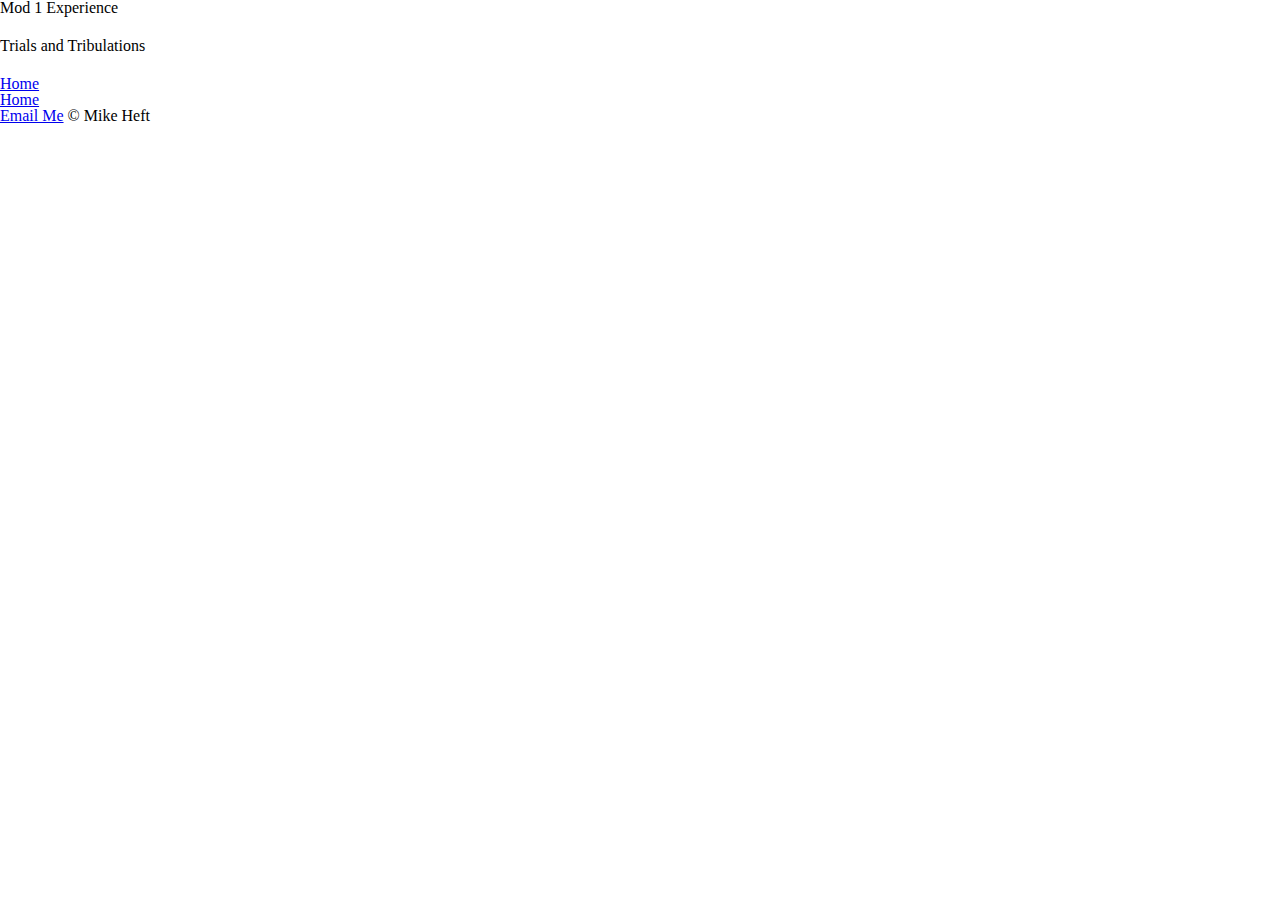
==== blog_001.html @ 327e2ddd "work on site" ====
<!DOCTYPE html>
<html lang="en">
  <head>
    <meta charset="utf-8" />
    <title>Mike Heft</title>
    <link rel="stylesheet" href="assets/stylesheets/styles.css">
  </head>
  <body>
    <header>
    <h1 href="index.html">Mod 1 Experience</h1>
    <h3>Trials and Tribulations</h3>
      <nav>
        <a href="index.html">Home</a>
      </nav>
    </header>
      
    <footer>
        <nav>
          <a href="index.html">Home</a>
        </nav>
      <a href="mailto:mikeheft@gmail.com?subject=Reaching%20Out">Email Me</a>
      <small>&copy; Mike Heft</small>
    </footer>
  </body>
</html>
---- assets/stylesheets/styles.css ----
/* http://meyerweb.com/eric/tools/css/reset/ 2. v2.0 | 20110126
  License: none (public domain)
*/

html, body, div, span, applet, object, iframe,
h1, h2, h3, h4, h5, h6, p, blockquote, pre,
a, abbr, acronym, address, big, cite, code,
del, dfn, em, img, ins, kbd, q, s, samp,
small, strike, strong, sub, sup, tt, var,
b, u, i, center,
dl, dt, dd, ol, ul, li,
fieldset, form, label, legend,
table, caption, tbody, tfoot, thead, tr, th, td,
article, aside, canvas, details, embed,
figure, figcaption, footer, header, hgroup,
menu, nav, output, ruby, section, summary,
time, mark, audio, video {
  margin: 0;
  padding: 0;
  border: 0;
  font-size: 100%;
  font: inherit;
  vertical-align: baseline;
}
/* HTML5 display-role reset for older browsers */
article, aside, details, figcaption, figure,
footer, header, hgroup, menu, nav, section {
  display: block;
}
body {
  line-height: 1;
}
ol, ul {
  list-style: none;
}
blockquote, q {
  quotes: none;
}
blockquote:before, blockquote:after,
q:before, q:after {
  content: '';
  content: none;
}
table {
  border-collapse: collapse;
  border-spacing: 0;
}
/*
======================================
Grid
======================================
*/

*,
*:before,
*:after {
  -webkit-box-sizing: border-box;
     -moz-box-sizing: border-box;
          box-sizing: border-box;
        }
.container {
  margin: 0 auto;
  padding-left: 30px;
  padding-right: 30px;
  width: 960px;
}
/*
======================================
Typogography
======================================
*/

h1, h3, h4, h5, p {
  margin-bottom: 22px;
}

/*
=====================================
Buttons
=====================================
*/
.btn {
  border-radius: 5px;
  display: inline-block;
  margin: 0;
}
.btn-alt {
  border: 1px solid #dfe2e5;
  padding: 10px 30px;
}

/*
===================================
Home
===================================
*/
.hero {
  padding: 20px 8-px 66px 80px;
}
section {
  float: left;
  margin: 0 1.5%;
  width: 63%;
}

aside {
  float: right;
  margin: 0 1.5%;
  width: 30%;
}
footer {
  clear: both;
}
/*
  ========================================
  Clearfix
  ========================================
*/
.group:before,
.group:after {
  content: "";
  display: table;
}
.group:after {
  clear: both;
}
.group {
  clear: both;
  *zoom: 1;
}
/*
===========
Primary header
=============
*/

.logo {
  float: left;
}
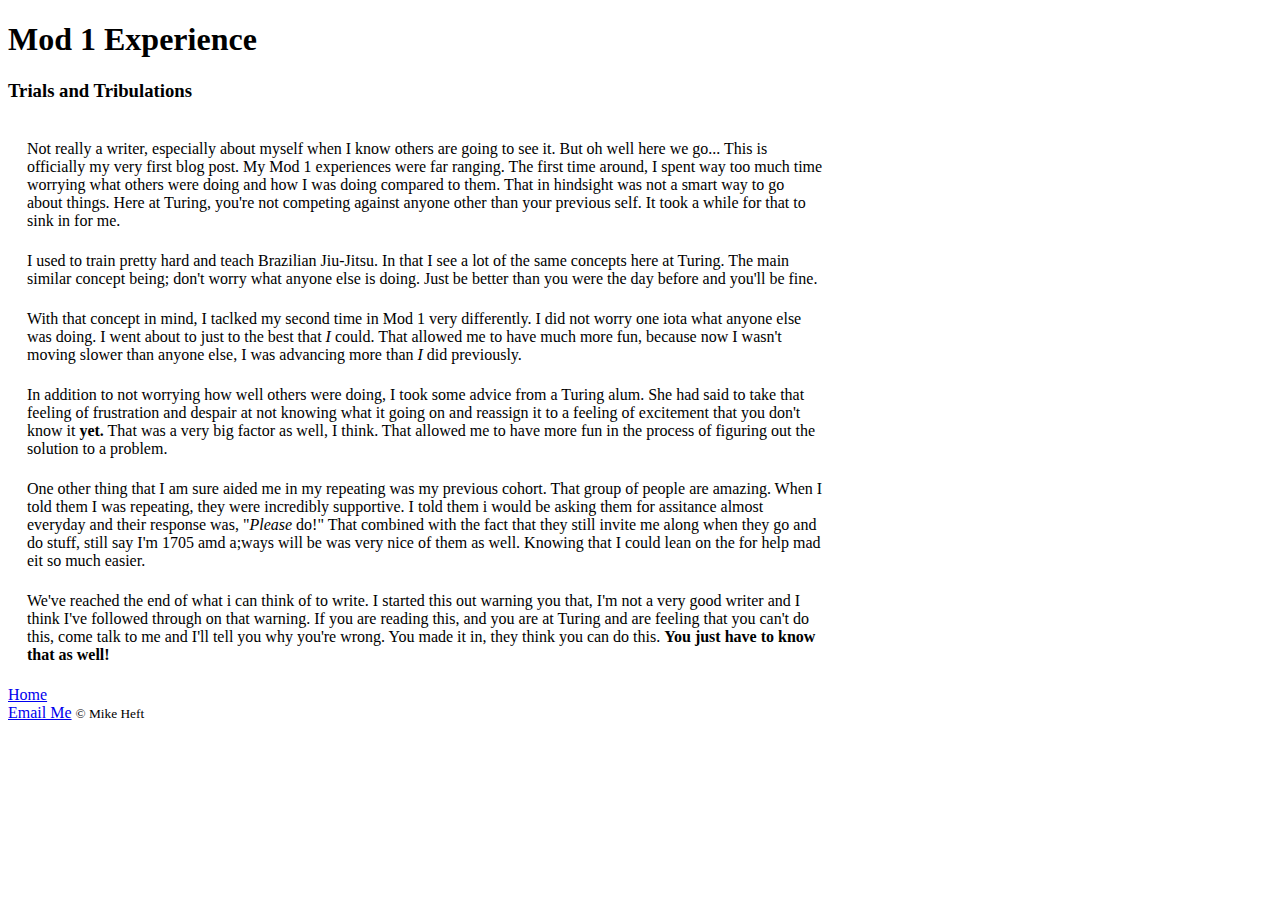
==== commit 4acaa274: "update blog post" ====
--- a/blog_001.html
+++ b/blog_001.html
@@ -7,13 +7,43 @@
   </head>
   <body>
     <header>
-    <h1 href="index.html">Mod 1 Experience</h1>
-    <h3>Trials and Tribulations</h3>
-      <nav>
-        <a href="index.html">Home</a>
-      </nav>
-    </header>
-      
+    <h1 href="blog_001.html">Mod 1 Experience</h1>
+      <h3>Trials and Tribulations</h3>
+      </header>
+        <section>
+          <p>
+          Not really a writer, especially about myself when I know others are going to see it. But oh well here we go...
+          This is officially my very first blog post. My Mod 1 experiences were far ranging. The first time around, I spent way
+          too much time worrying what others were doing and how I was doing compared to them. That in hindsight was not a smart way
+          to go about things. Here at Turing, you're not competing against anyone other than your previous self. It took a while
+          for that to sink in for me.
+        </p>
+          <p>
+            I used to train pretty hard and teach Brazilian Jiu-Jitsu. In that I see a lot of the same concepts here at Turing. The main
+          similar concept being; don't worry what anyone else is doing. Just be better than you were the day before and you'll be fine.
+        </p>
+        <p>
+            With that concept in mind, I taclked my second time in Mod 1 very differently. I did not worry one iota what anyone else was doing.
+            I went about to just to the best that <em>I</em> could. That allowed me to have much more fun, because now I wasn't moving slower than
+            anyone else, I was advancing more than <em>I</em> did previously.
+        </p>
+        <p>
+            In addition to not worrying how well others were doing, I took some advice from a Turing alum. She had said to take that feeling of
+            frustration and despair at not knowing what it going on and reassign it to a feeling of excitement that you don't know it <strong>yet.</strong>
+            That was a very big factor as well, I think. That allowed me to have more fun in the process of figuring out the solution to a problem.
+        </p>
+        <p>
+            One other thing that I am sure aided me in my repeating was my previous cohort. That group of people are amazing. When I told them I was repeating,
+            they were incredibly supportive. I told them i would be asking them for assitance almost everyday and their response was, "<em>Please</em> do!"
+            That combined with the fact that they still invite me along when they go and do stuff, still say I'm 1705 amd a;ways will be was very nice of them as well.
+            Knowing that I could lean on the for help mad eit so much easier.
+        </p>
+        <p>
+            We've reached the end of what i can think of to write. I started this out warning you that, I'm not a very good writer and I think I've followed through on that
+            warning. If you are reading this, and you are at Turing and are feeling that you can't do this, come talk to me and I'll tell you why you're wrong. You made it in,
+            they think you can do this. <strong>You just have to know that as well!</strong>
+        </p>
+      </section>
     <footer>
         <nav>
           <a href="index.html">Home</a>
--- a/assets/stylesheets/styles.css
+++ b/assets/stylesheets/styles.css
@@ -2,7 +2,7 @@
   License: none (public domain)
 */
 
-html, body, div, span, applet, object, iframe,
+/*html, body, div, span, applet, object, iframe,
 h1, h2, h3, h4, h5, h6, p, blockquote, pre,
 a, abbr, acronym, address, big, cite, code,
 del, dfn, em, img, ins, kbd, q, s, samp,
@@ -23,7 +23,7 @@
   vertical-align: baseline;
 }
 /* HTML5 display-role reset for older browsers */
-article, aside, details, figcaption, figure,
+/*article, aside, details, figcaption, figure,
 footer, header, hgroup, menu, nav, section {
   display: block;
 }
@@ -44,7 +44,7 @@
 table {
   border-collapse: collapse;
   border-spacing: 0;
-}
+}*/
 /*
 ======================================
 Grid
@@ -135,5 +135,18 @@
 */
 
 .logo {
+  border-top: 4px solid #648880;
+  padding: 40px 0 22px 0;
   float: left;
 }
+/*
+  ========================================
+  Primary footer
+  ========================================
+*/
+
+.primary-footer small {
+  padding-bottom: 44px;
+  padding-top: 44px;
+  float: left;
+}
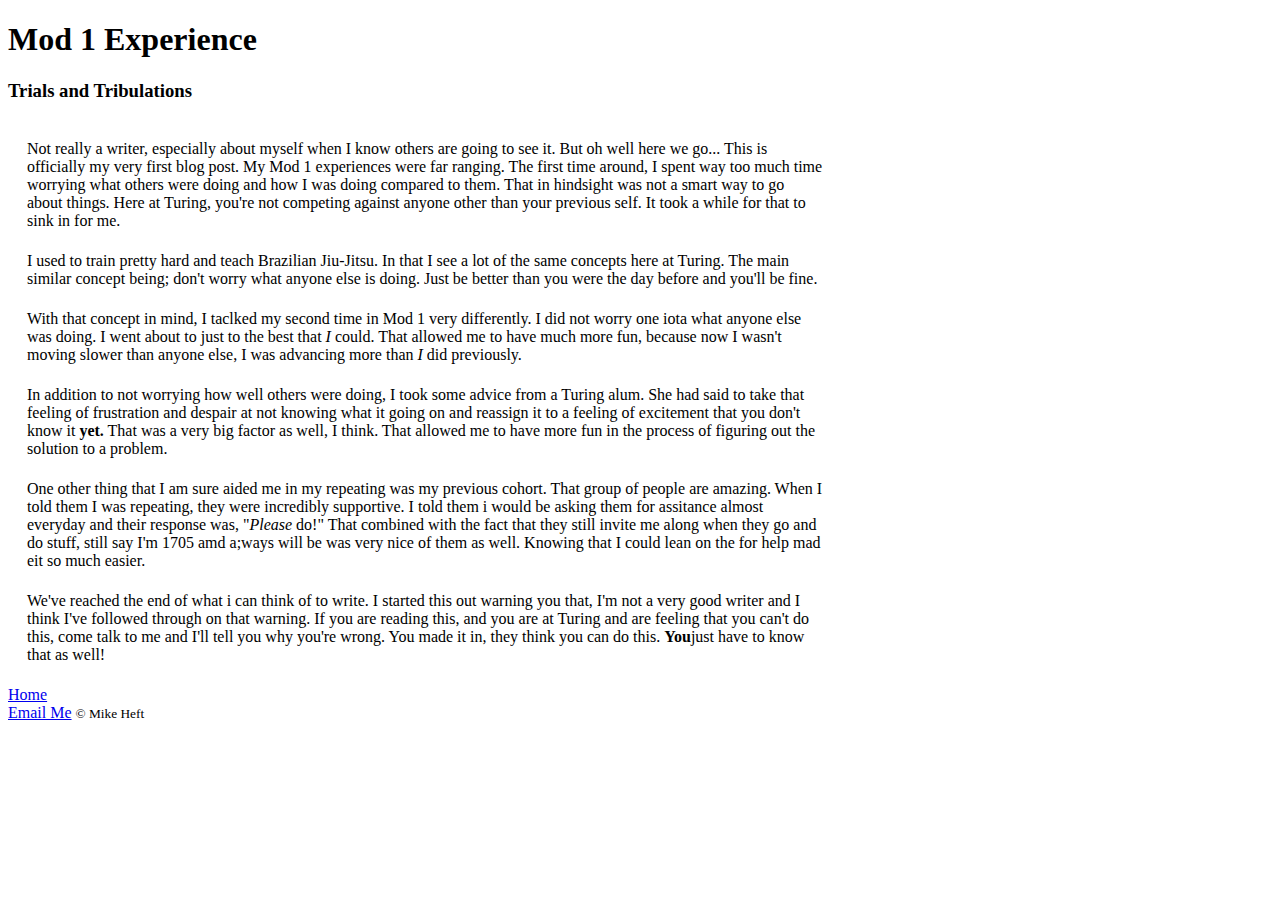
==== commit f07657d3: "final I think. style in blog" ====
--- a/blog_001.html
+++ b/blog_001.html
@@ -41,7 +41,7 @@
         <p>
             We've reached the end of what i can think of to write. I started this out warning you that, I'm not a very good writer and I think I've followed through on that
             warning. If you are reading this, and you are at Turing and are feeling that you can't do this, come talk to me and I'll tell you why you're wrong. You made it in,
-            they think you can do this. <strong>You just have to know that as well!</strong>
+            they think you can do this. <strong>You</strong>just have to know that as well!
         </p>
       </section>
     <footer>
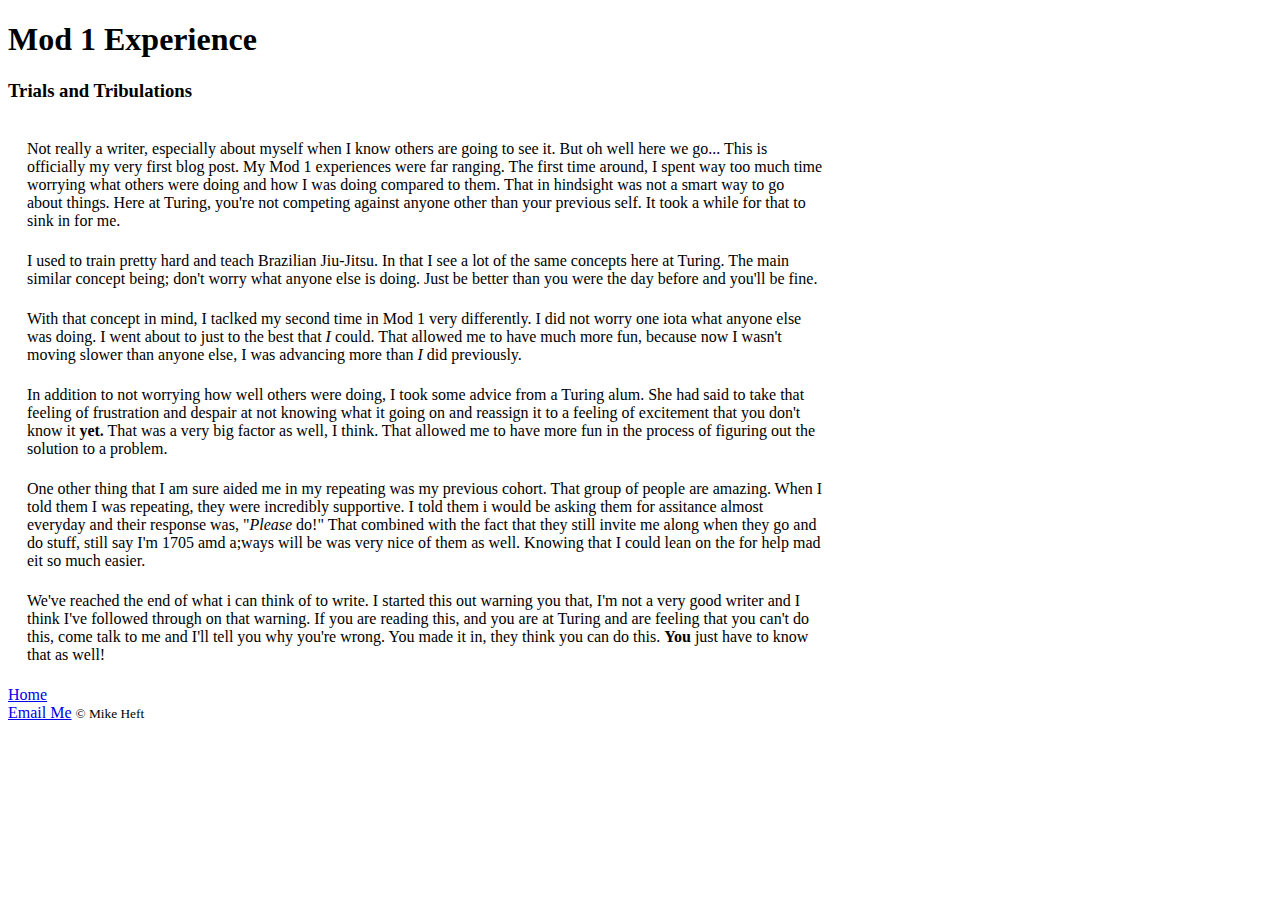
==== commit a79d669a: "grr, grammar" ====
--- a/blog_001.html
+++ b/blog_001.html
@@ -41,7 +41,7 @@
         <p>
             We've reached the end of what i can think of to write. I started this out warning you that, I'm not a very good writer and I think I've followed through on that
             warning. If you are reading this, and you are at Turing and are feeling that you can't do this, come talk to me and I'll tell you why you're wrong. You made it in,
-            they think you can do this. <strong>You</strong>just have to know that as well!
+            they think you can do this. <strong>You</strong> just have to know that as well!
         </p>
       </section>
     <footer>
